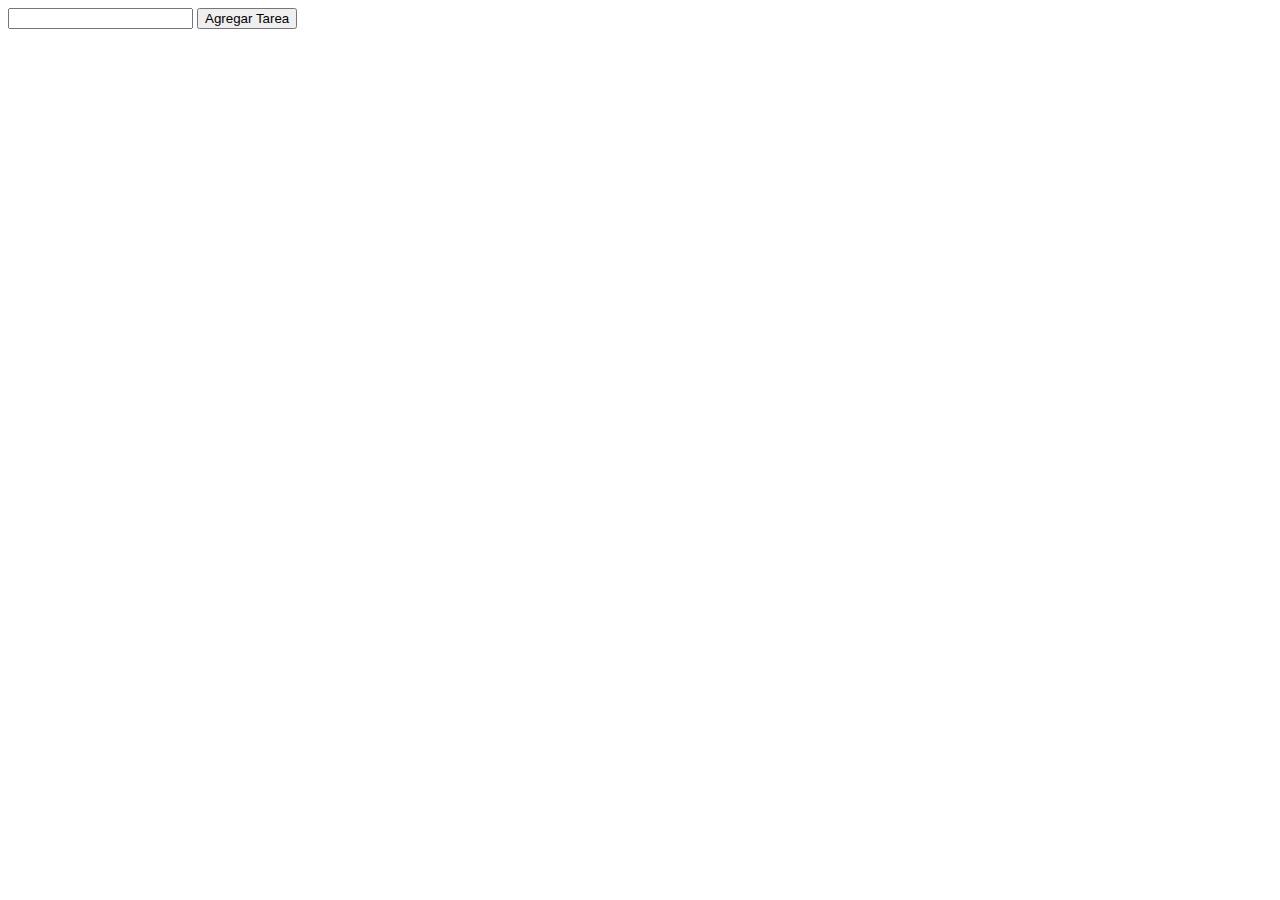
==== AppDePomodoro/index.html @ 690e6448 "se termino la cuenta regresiva para el siguente año" ====
<!DOCTYPE html>
<html lang="en">
<head>
    <meta charset="UTF-8">
    <meta name="viewport" content="width=device-width, initial-scale=1.0">
    <link rel="stylesheet" href="style.css">
    <title>Pomodoro</title>
</head>
<body>
    <div id="app">
        <div id="time">
            <div id="value"></div>
            <div id="taskName"></div>
        </div>

        <div class="tasks-container">
            <div class="form">
                <form action="" id="form">
                    
                    <input type="text" id="itTask">
                    <input type="submit" id="bAdd" value="Agregar Tarea">
                </form>
            </div>

            <div id="tasks">
               <!--Aqui iran las tareas-->
            </div>

        </div>

    </div>

    




    <script src="script.js"></script>
    
</body>
</html>
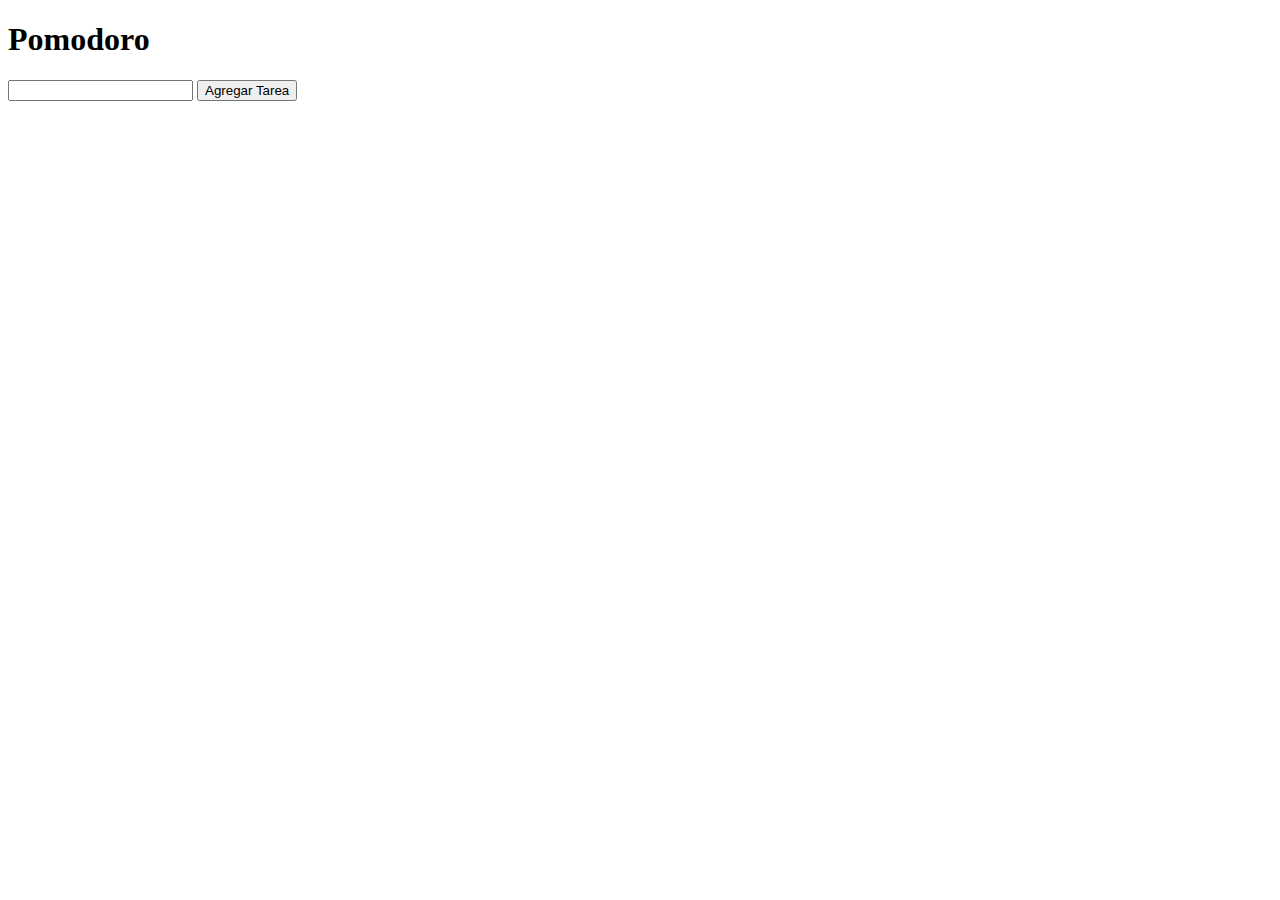
==== commit 2088e6bd: "Se creo index y script incompleto" ====
--- a/AppDePomodoro/index.html
+++ b/AppDePomodoro/index.html
@@ -7,12 +7,17 @@
     <title>Pomodoro</title>
 </head>
 <body>
+    <h1>Pomodoro</h1>
     <div id="app">
+        <!--En este apartado ira la cuenta regresiva...-->
+
         <div id="time">
             <div id="value"></div>
             <div id="taskName"></div>
         </div>
 
+        
+        <!--En este apartado ira las tareas...-->
         <div class="tasks-container">
             <div class="form">
                 <form action="" id="form">
